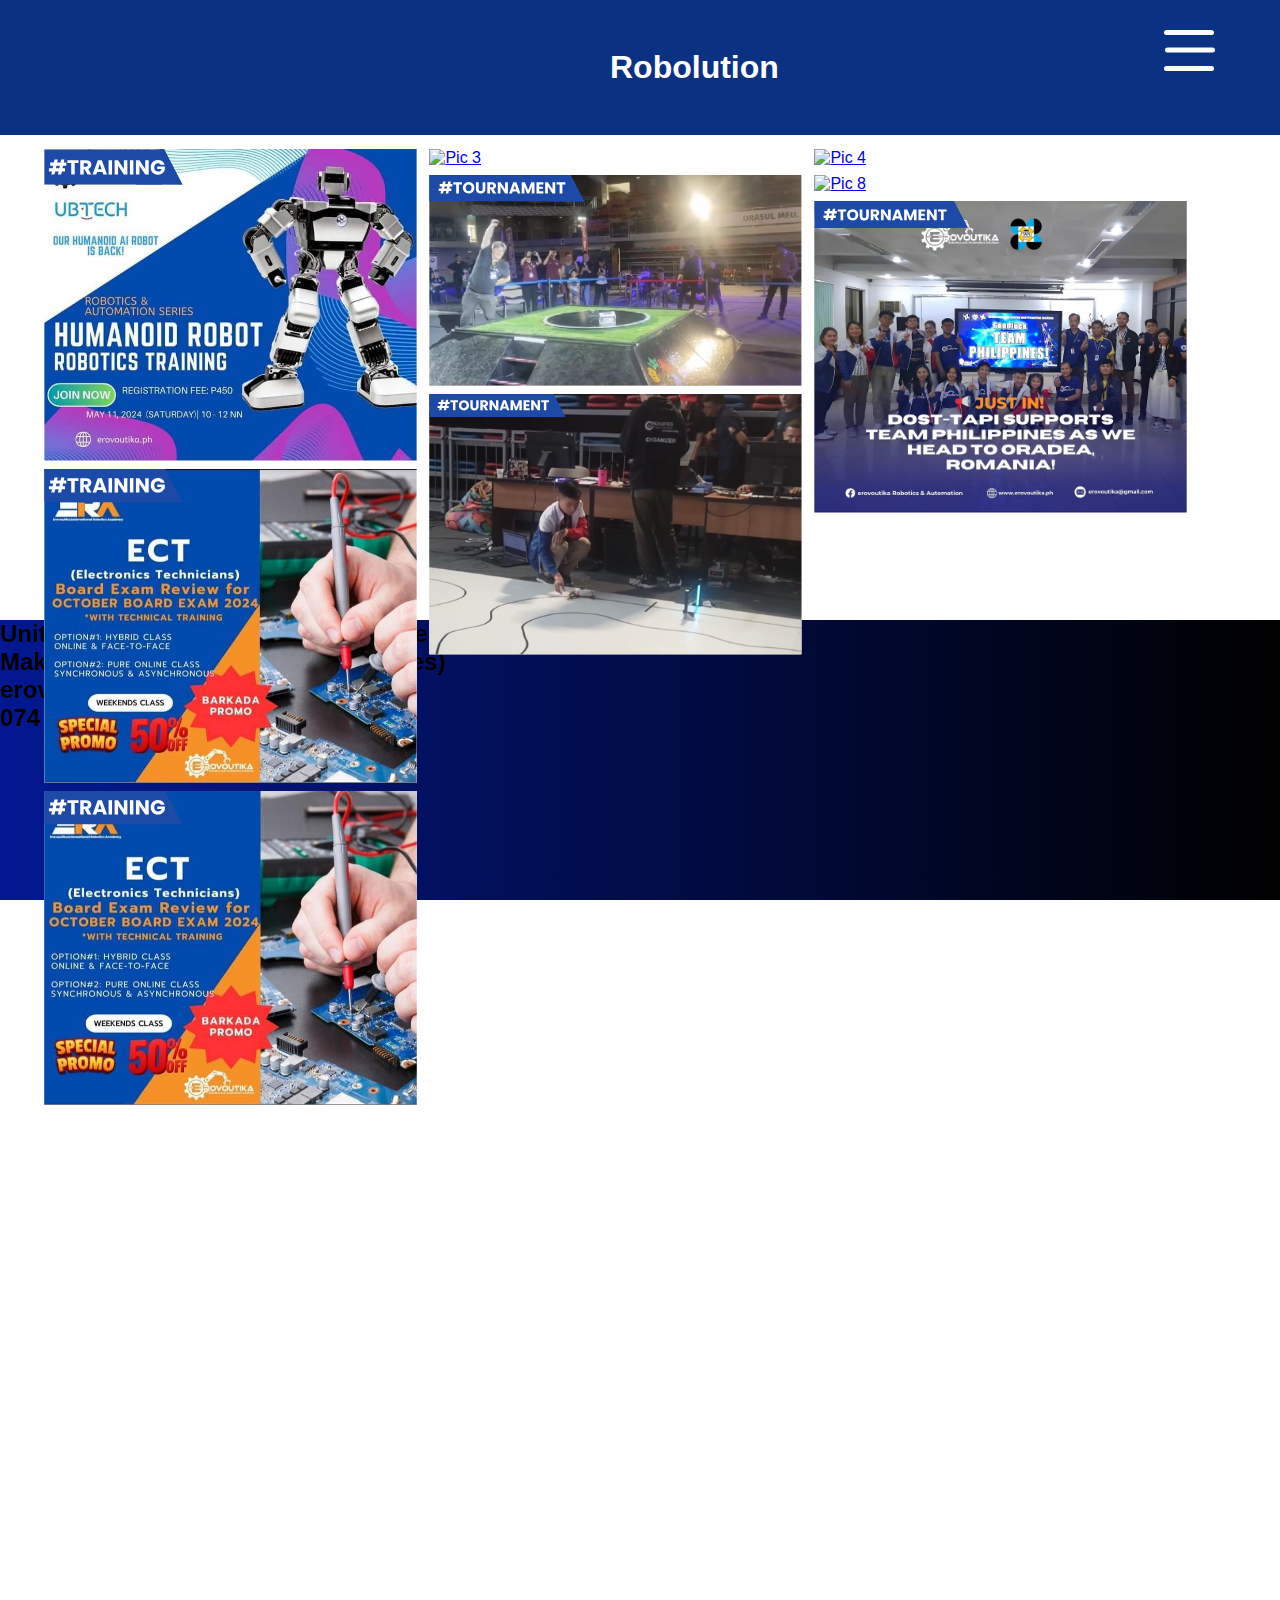
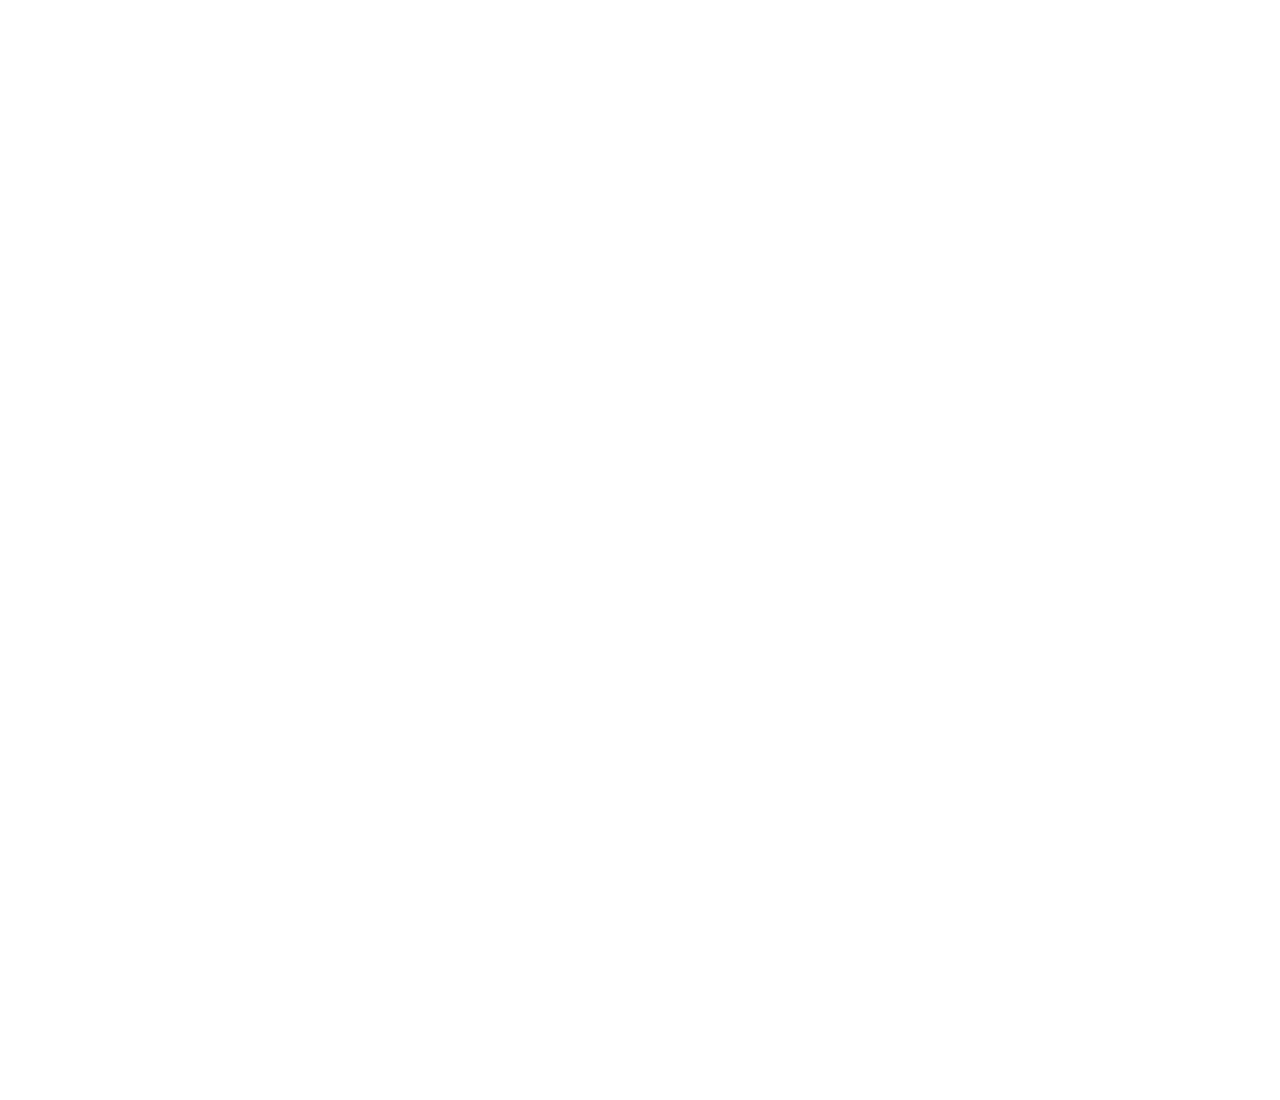
==== compiled with footer without headline/News Tab.html @ a571d9f5 "Add files via upload" ====
<!DOCTYPE html>
<html lang="en">
<head>

<!-- Footer Syntax located here-->
<script src="https://cdn.tailwindcss.com"></script> 

<style>
    .footer {
        background-image: linear-gradient(to right, rgb(3, 24, 145) , rgb(0, 0, 0)); /* Adjust as needed */

        position: fixed;
  bottom: 0;
  left: 0;
  right: 0;
  width: 100%;
  height: 280px;
    }
</style>

<section>
    <div>
        <footer class="mt-40">
            <section>
                <div>
                    <footer class="footer text-white p-3">
                        <div class="max-w-screen-xl mx-auto">
                            <div class="grid grid-cols-2 md:grid-cols-2 gap-6">
                                <div>
                                    <h2 class="address text-sm font-sans text-white pt-24">
                                        Unit 703, PARC HOUSE II, Epifanio de los Santos Ave,<br>
                                        Makati, 1212 Metro Manila (Philippines)<br>
                                        erovoutika@gmail.com<br>
                                        074 423 1557
                                    </h2>
                                </div>
                                <div class="flex flex-col md:items-end ">
                                    <div class="flex footer-logo justify-center mb full pt-24">
                                        <a href="https://www.erovoutika.ph/" class="block ">
                                            <img src="erovoutika.webp" alt="Erovoutika Logo" class="w-60 h-auto pb-3 pr-14 px-9">
                                        </a>
                                    </div>
                                    <p class="text-sm text-center md:text-left pb-7">
                                        Erovoutika @ 2022. All Rights Reserved.
                                    </p>
                                </div>
                            </div>
                            <div class="mt-11 flex justify-center space-x-10">
                                <a href="https://web.facebook.com/erovoutika" class="text-white hover:text-gray-400">
                                    <svg class="w-6 h-6" aria-hidden="true" xmlns="http://www.w3.org/2000/svg" fill="currentColor" viewBox="0 0 8 19">
                                        <path fill-rule="evenodd" d="M6.135 3H8V0H6.135a4.147 4.147 0 0 0-4.142 4.142V6H0v3h2v9.938h3V9h2.021l.592-3H5V3.591A.6.6 0 0 1 5.592 3h.543Z" clip-rule="evenodd"/>
                                    </svg>
                                    <span class="sr-only">Facebook page</span>
                                </a>
                                <a href="https://ph.linkedin.com/company/erovoutika" class="text-white hover:text-gray-400">
                                    <svg class="w-6 h-6" aria-hidden="true" xmlns="http://www.w3.org/2000/svg" fill="currentColor" viewBox="0 0 448 512">
                                        <path d="M100.3 448H7.4V148.9h92.9zM53.8 108.1C24.1 108.1 0 83.5 0 53.8a53.8 53.8 0 0 1 107.6 0c0 29.7-24.1 54.3-53.8 54.3zM447.9 448h-92.7V302.4c0-34.7-.7-79.2-48.3-79.2-48.3 0-55.7 37.7-55.7 76.7V448h-92.8V148.9h89.1v40.8h1.3c12.4-23.5 42.7-48.3 87.9-48.3 94 0 111.3 61.9 111.3 142.3V448z"/>
                                    </svg>
                                    <span class="sr-only">LinkedIn page</span>
                                </a>
                                <a href="https://twitter.com/erovoutika?lang=en" class="text-white hover:text-gray-400">
                                    <svg class="w-6 h-6" aria-hidden="true" xmlns="http://www.w3.org/2000/svg" fill="currentColor" viewBox="0 0 20 17">
                                        <path fill-rule="evenodd" d="M20 1.892a8.178 8.178 0 0 1-2.355.635 4.074 4.074 0 0 0 1.8-2.235 8.344 8.344 0 0 1-2.605.98A4.13 4.13 0 0 0 13.85 0a4.068 4.068 0 0 0-4.1 4.038 4 4 0 0 0 .105.919A11.705 11.705 0 0 1 1.4.734a4.006 4.006 0 0 0 1.268 5.392 4.165 4.165 0 0 1-1.859-.5v.05A4.057 4.057 0 0 0 4.1 9.635a4.19 4.19 0 0 1-1.856.07 4.108 4.108 0 0 0 3.831 2.807A8.36 8.36 0 0 1 0 14.184 11.732 11.732 0 0 0 6.291 16 11.502 11.502 0 0 0 17.964 4.5c0-.177 0-.35-.012-.523A8.143 8.143 0 0 0 20 1.892Z" clip-rule="evenodd"/>
                                    </svg>
                                    <span class="sr-only">Twitter page</span>
                                </a>
                            </div>
                        </div>
        
                    </footer>
                </div>
            </section>
        
        </footer>
    </div>
</section>
<!-- end of Footer syntax-->


    <meta charset="UTF-8">
    <meta name="viewport" content="width=device-width, initial-scale=1.0">
    <title>News</title>
    <link rel="stylesheet" href="style.css">
    <script type="module" src="https://unpkg.com/ionicons@7.1.0/dist/ionicons/ionicons.esm.js"></script>
    <script nomodule src="https://unpkg.com/ionicons@7.1.0/dist/ionicons/ionicons.js"></script>
</head>
<body>
<div class="main">
    <header class="header">
        <span><a href="https://www.erovoutika.ph/"><ion-icon name="home-outline" class="house"></ion-icon></a></span>
        <h1 class="rob" style="font-size:2.5vw;">Robolution</h1>
        <nav class="navbar">
            <label>
                <input type="checkbox">
                <div class="toggle">
                    <span class="top_line common"></span>
                    <span class="middle_line common"></span>
                    <span class="bottom_line common"></span>
                </div>
                <div class="slide">
                    <ul>
                        <li><a href="#s1">Home</a></li>
                        <li><a href="#s2">News</a></li>
                        <li><a href="#s3">Manner of Answering</a></li>
                        <li><a href="#s4">Panel of Judges</a></li>
                        <li><a href="#s5">News</a></li>
                        <li><a href="#s6">Miscellaneous</a></li>
                    </ul>
                </div>
            </label>
        </nav>
    </header>
</div>
<header src="nav.html"></header>

<!--style syntax to align the titles properly-->
<style>
    h1{
        text-align:center;
        width: auto;
        height: auto;
    }
</style>
<!--end of syntax-->

<!--Syntax of actual grid-->
<div class="row">
  <div class="column">
    <a href="https://web.facebook.com/photo/?fbid=787830516807016&set=a.518576283732442&_rdc=1&_rdr" class="image">
        <img src="pic2.svg" alt="Pic 2">
        <div class="content">
            <p>May 9, 2024</p>
            <h1 style="font-size:2.5vw;">Join Our Humanoid Robot Robotics Training!</h1>
            <!-- added vw syntax to auto adjust in all the h1 text here. Applies to all.-->
        </div>
    </a>
    <a href="https://web.facebook.com/erovoutika/posts/pfbid0BsAzp2Bg5WRsbapVjb445U28rhEmE5vdK6jgh7AFbSJPGpZPPGqFaNm43f9YiDhgl" class="image">
        <img src="pic5.svg" alt="Pic 5.1">
        <div class="content">
            <p>April 11, 2024</p>
            <h1 style="font-size:2.5vw;">ECT Board Exam Review for October 2024</h1>
        
        </div>
    </a>
    <a href="https://web.facebook.com/erovoutika/posts/pfbid0BsAzp2Bg5WRsbapVjb445U28rhEmE5vdK6jgh7AFbSJPGpZPPGqFaNm43f9YiDhgl" class="image">
        <img src="pic5.2.svg" alt="Pic 5.2">
        <div class="content">
            <p>April 11, 2024</p>
            <h1 style="font-size:2.5vw;">ECT Board Exam Review for October 2024</h1>

        </div>
    </a>
  </div>
  <div class="column">
    <a href="https://www.facebook.com/erovoutika/posts/pfbid02v6rzj8psPEpwoVtohWLUm57vgUPj7cXfWcN1aHSgXTusxZXNwQSYRvMEpcJdSUYkl" class="image">
        <img src="pic3.svg" alt="Pic 3">
        <div class="content">
            <p>April 27, 2024</p>
            <h1 style="font-size:2.5vw">Erovoutika Team Takes Flight to Oradea, Romania!</h1>

        </div>
    </a>
    <a href="https://www.facebook.com/reel/378450717869006" class="image">
        <img src="pic6.svg" alt="Pic 6">
        <div class="content">
            <p>May 12, 2024</p>
            <h1 style="font-size:2.5vw"> Team Philippines Compete for MegaSumo Competition in Romania! </h1>

        </div>
    </a>
    <a href="https://fb.watch/s6GwMoQ-Gz/" class="image">
        <img src="pic7.svg" alt="Pic 7">
        <div class="content">
            <p>May 13, 2024</p>
            <h1 style="font-size:2.5vw">Team Philippines Compete for Line Following Category in Romania!</h1>

        </div>
    </a>
  </div>
  <div class="column">
    <a href="https://web.facebook.com/erovoutika/posts/pfbid034U5jf7qLTJHfRHL96tWyKR25GPLhy3JPbMAy8SvfvBg75NA7PoEHZH7S9UW2wWvAl?rdid=QITtbRY8U6BPLpwG" class="image">
        <img src="pic4.svg" alt="Pic 4">
        <div class="content">
            <p>May 12, 2024</p>
            <h1 style="font-size:2.5vw">Congratulations Team Philippines! </h1>

        </div>
    </a>
    <a href="https://www.facebook.com/robolution2019/posts/pfbid0APzEUzw4bLuwDEx5VaRskBYz7c4ZfHMnYUTZDnpCJ85WfveYiipdJFcQDjzSWcnyl?rdid=EX4DJh7JRjnlrOGg" class="image">
        <img src="pic8.svg" alt="Pic 8">
        <div class="content">
            <p>May 12, 2024</p>
            <h1 style="font-size:2.5vw">Come and Join ROBOLUTION 2024 on December at the University of Makati! </h1>

        </div>
    </a>
    <a href="https://web.facebook.com/erovoutika/posts/pfbid0ttyE57yULn3B7KQcSbEbJ6MKVAiBqqRu3RYrjzHqY31R2wmmkfTZYebazA21MzxGl" class="image">
        <img src="pic9.svg" alt="Pic 9">
        <div class="content">
            <p>May 2, 2024</p>
            <h1 style="font-size:2.5vw"> DOST-TOPI extends support to Team Philippines as they head to Romania!</h1>



        </div>
    </a>
  </div>
</div>
<script src="scroll down.js"></script>
</body>
</html>
---- compiled with footer without headline/style.css ----
* {
    margin: 0;
    padding: 0;
    box-sizing: border-box;
    font-family: sans-serif;
}

html, body {
    height: 100%;
    overflow: hidden; /* Disable default scrolling */
}

.header{
    position:fixed;
    top:0;
    width:100%;
    height: 15vh;
    padding: 20px, 10%;
    background: rgb(11, 49, 130);
    display: flex;
    align-items: center;
    z-index: 100;
}
.rob{
    margin-left: 580px;
    color: white;
}

.toggle{
    position: absolute;
    height:80px;
    width: 80px;  
    top: 20px;  
    right: 50px; 
    z-index: 1; 
    cursor: pointer; 
    border-radius: 2p; 
    background-color: rgb(11, 49, 130);

}
input{
    display: none;
    visibility: hidden;
    -webkit-appearance: none;
}
ion-icon{
    width: 50px;
    height: 100px;
    color: white;
    margin-left: 30px;
}
.house:hover{
    transition: .3s ease-in;
    color: rgb(79, 141, 233);
}

.toggle .common{
    position: absolute; 
    height: 3px;   
    width: 50px;   
    background-color: #ffffff;
    border-radius: 50px;  
    transition: 0.3s ease; 
}

.toggle .top_line{
    top:12%; 
    left: 14px; 
    transform: translate (-50%, -50%);
    height: 5px;
}

.toggle .middle_line{
    top:37%;  
    left: 50%;  
    transform: translate( -50%, -50%);
    height: 5px;
}

.toggle .bottom_line{
    top: 57%;  
    left: 14px;  
    transform: translate (-50%, -50%);
    height: 5px;
}

input:checked ~ .toggle .top_line{
    left: 10px;  
    top: 37px; 
    width: 60px; 
    transform: rotate(45deg);
}

input:checked ~ .toggle .bottom_line{
    left: 10px; 
    top: 37px;  
    width: 60px;  
    transform: rotate(-45deg);
}

input:checked ~ .toggle .middle_line{
   left: 2px; 
   top: 14px;  
   width: 25px;  
    opacity: 0; 
   transform: translateX(20px);
}

input:checked ~ .slide{
    transform: translateX(0);
     box-shadow: 0 0 15px rgba(0,0,0,0.5);
}
.slide{
    margin-top: 66px;
      height: 280px;
      width: 350px;
      position: absolute;
      background-color: rgb(255, 255, 255);
      backdrop-filter:  blur(20px);
      box-shadow: -1px 10 10px #000000;
      transition: 0.3s ease;
      transform: translateX(2000px);
      border: transparent;
      right: 0px;
  }
.slide li{
    margin-top: 10px;
    padding: 2px;
    align-items: center;
    margin-left: 20px;
    list-style-type: none;
    color: black;
}
.slide li a{
    font-size: 25px;
    text-decoration: none;
    color: black;
}
.slide li a:hover{
    color: rgb(63, 114, 189);
    transition: 0.1s ease-in-out;
    font-weight: 100;
    font-size: 27px;
    text-shadow: 0 0 10px rgba(0,0,0,.3);
}

.row {
    display: flex;
    flex-wrap: wrap;
    padding: 11% 3% 3%;
    height: 300vh; /* Increase height to enable scrolling */
}

.column {
    ms-flex: 32%; /* IE10 */
    flex: 32%;
    max-width: 32%;
    padding: 0 6px;
}

.column .image {
    position: relative;
    opacity: 0; /* Initially hidden */
    transform: translateY(50px); /* Start position for the animation */
    transition: opacity 1s, transform 1s; /* Smooth transition for both properties */
}

.column .image.visible {
    opacity: 1; /* Visible when in the viewport */
    transform: translateY(0); /* End position for the animation */
}

.column img {
    margin-top: 8px;
    vertical-align: middle;
    width: 100%;
    display: block;
}

.content {
    width: 100%;
    height: 100%;
    position: absolute;
    top: 0;
    left: 0;
    background: rgba(0, 0, 0, 0.5);
    display: flex;
    justify-content: center;
    align-items: center;
    flex-direction: column;
    opacity: 0;
    transition: opacity 1s;
}

.image:hover .content {
    opacity: 1;
}

.content h1 {
    font-size: 45px;
    color: #298cc5;
    margin-bottom: 10px;
}

.content p {
    font-size: 30px;
    font-weight: bold;
    color: #fff;
}

.content > * {
    transform: translateY(25px);
    transition: transform 1s;
}

.image:hover .content > * {
    transform: translateY(0px);
}

@media screen and (max-width: 900px) {
    .row {
        padding: 17% 3% 3%;
    }

    .column {
        flex: 48%;
        max-width: 48%;
    }
}

@media screen and (max-width: 620px) {
    .row {
        padding: 25% 3% 3%;
    }
    
    .column {
        flex: 100%;
        max-width: 100%;
    }
}
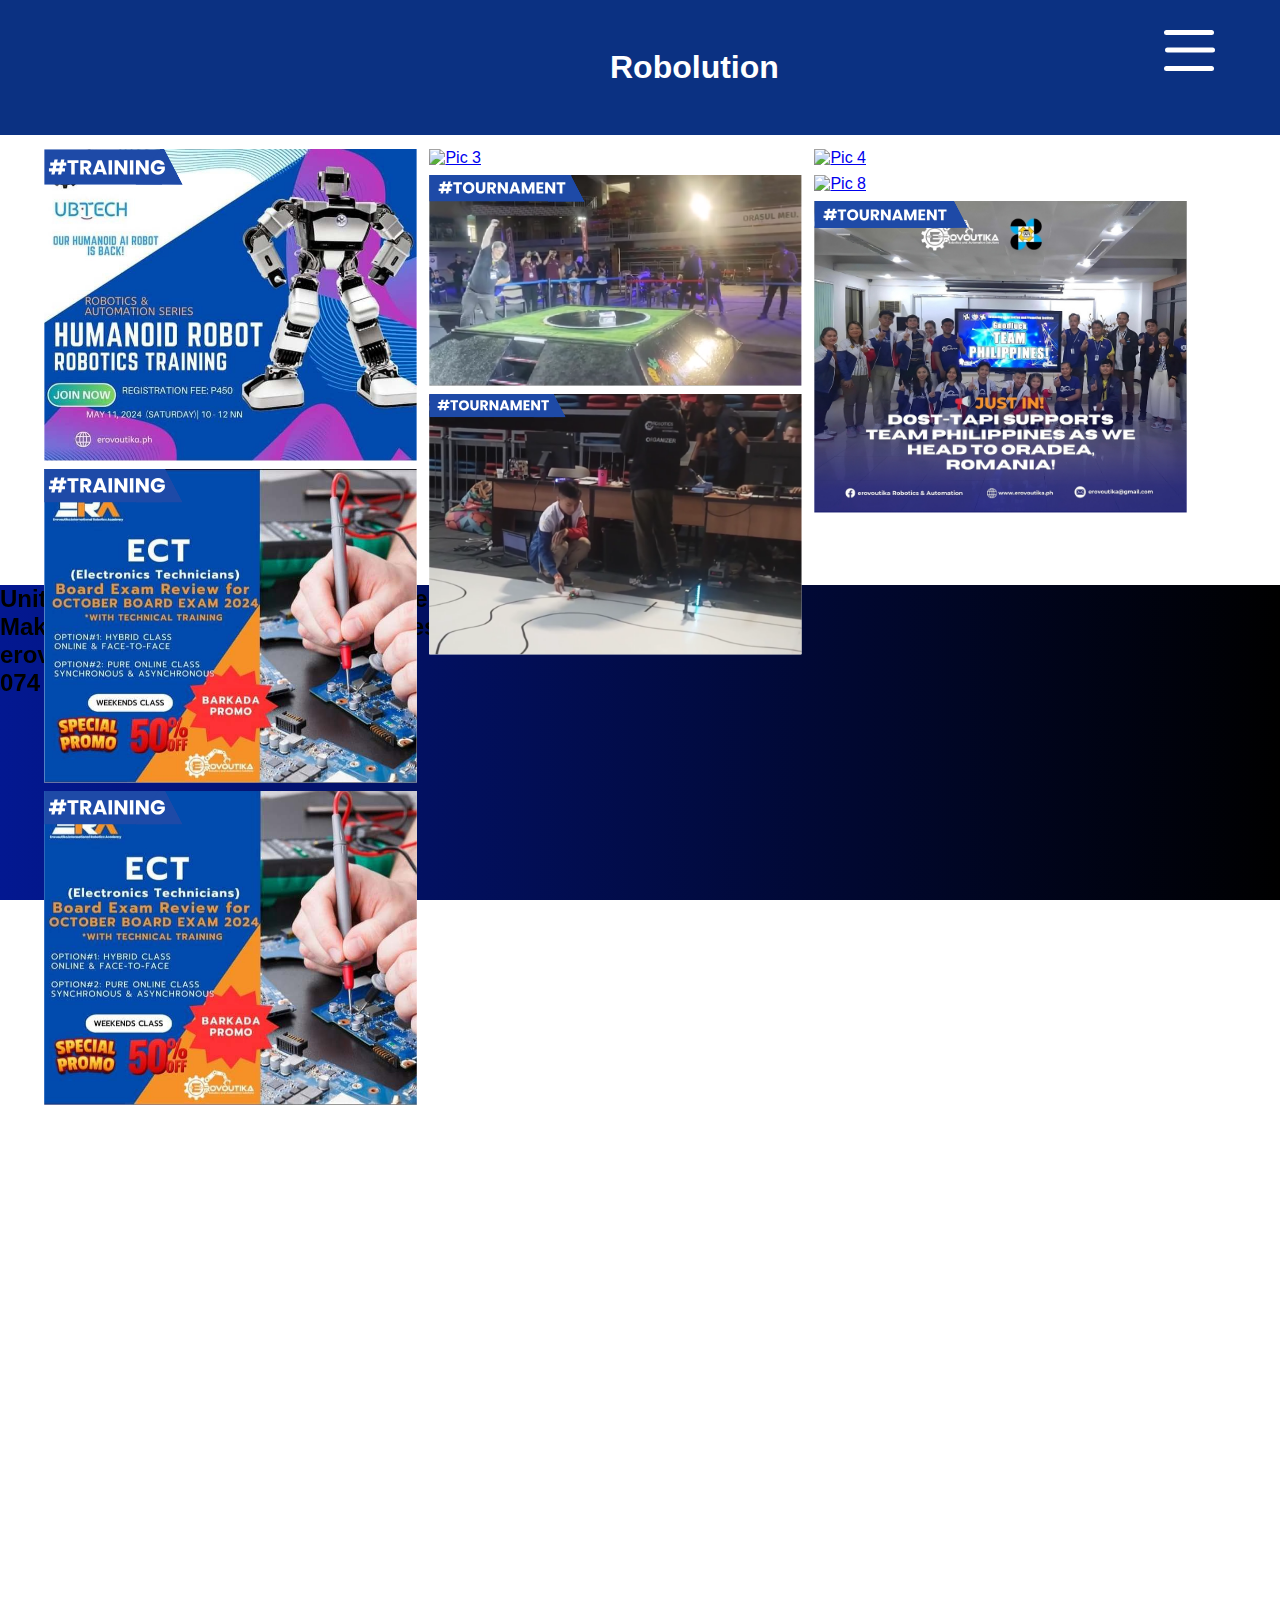
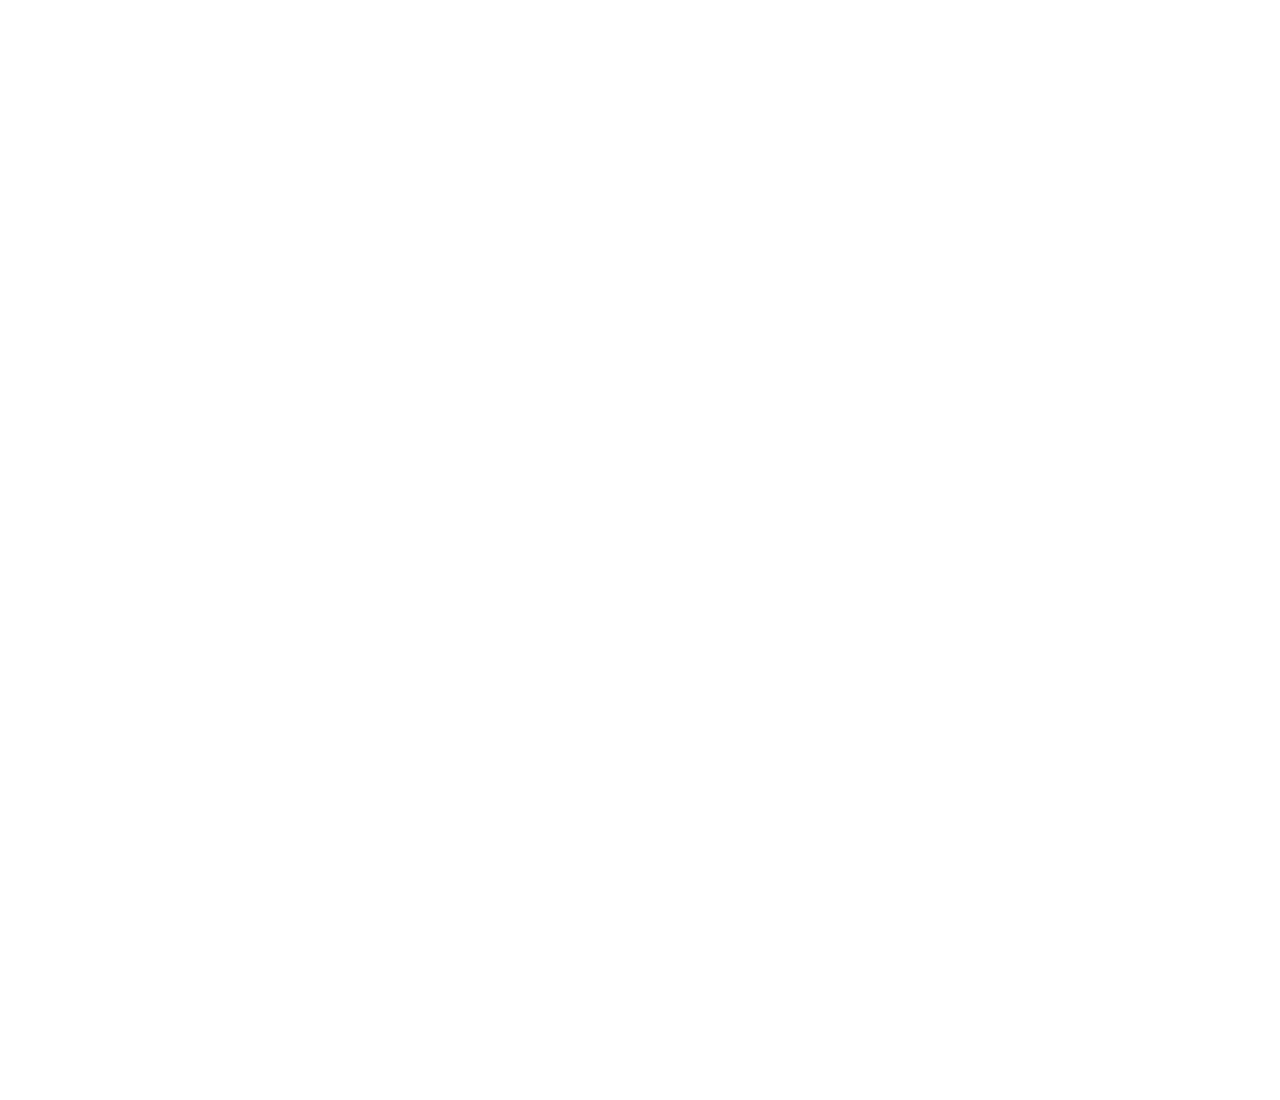
==== commit 1dff3ab0: "change px height to see icons" ====
--- a/compiled with footer without headline/News Tab.html
+++ b/compiled with footer without headline/News Tab.html
@@ -15,7 +15,7 @@
   left: 0;
   right: 0;
   width: 100%;
-  height: 280px;
+  height: 315px;
     }
 </style>
 
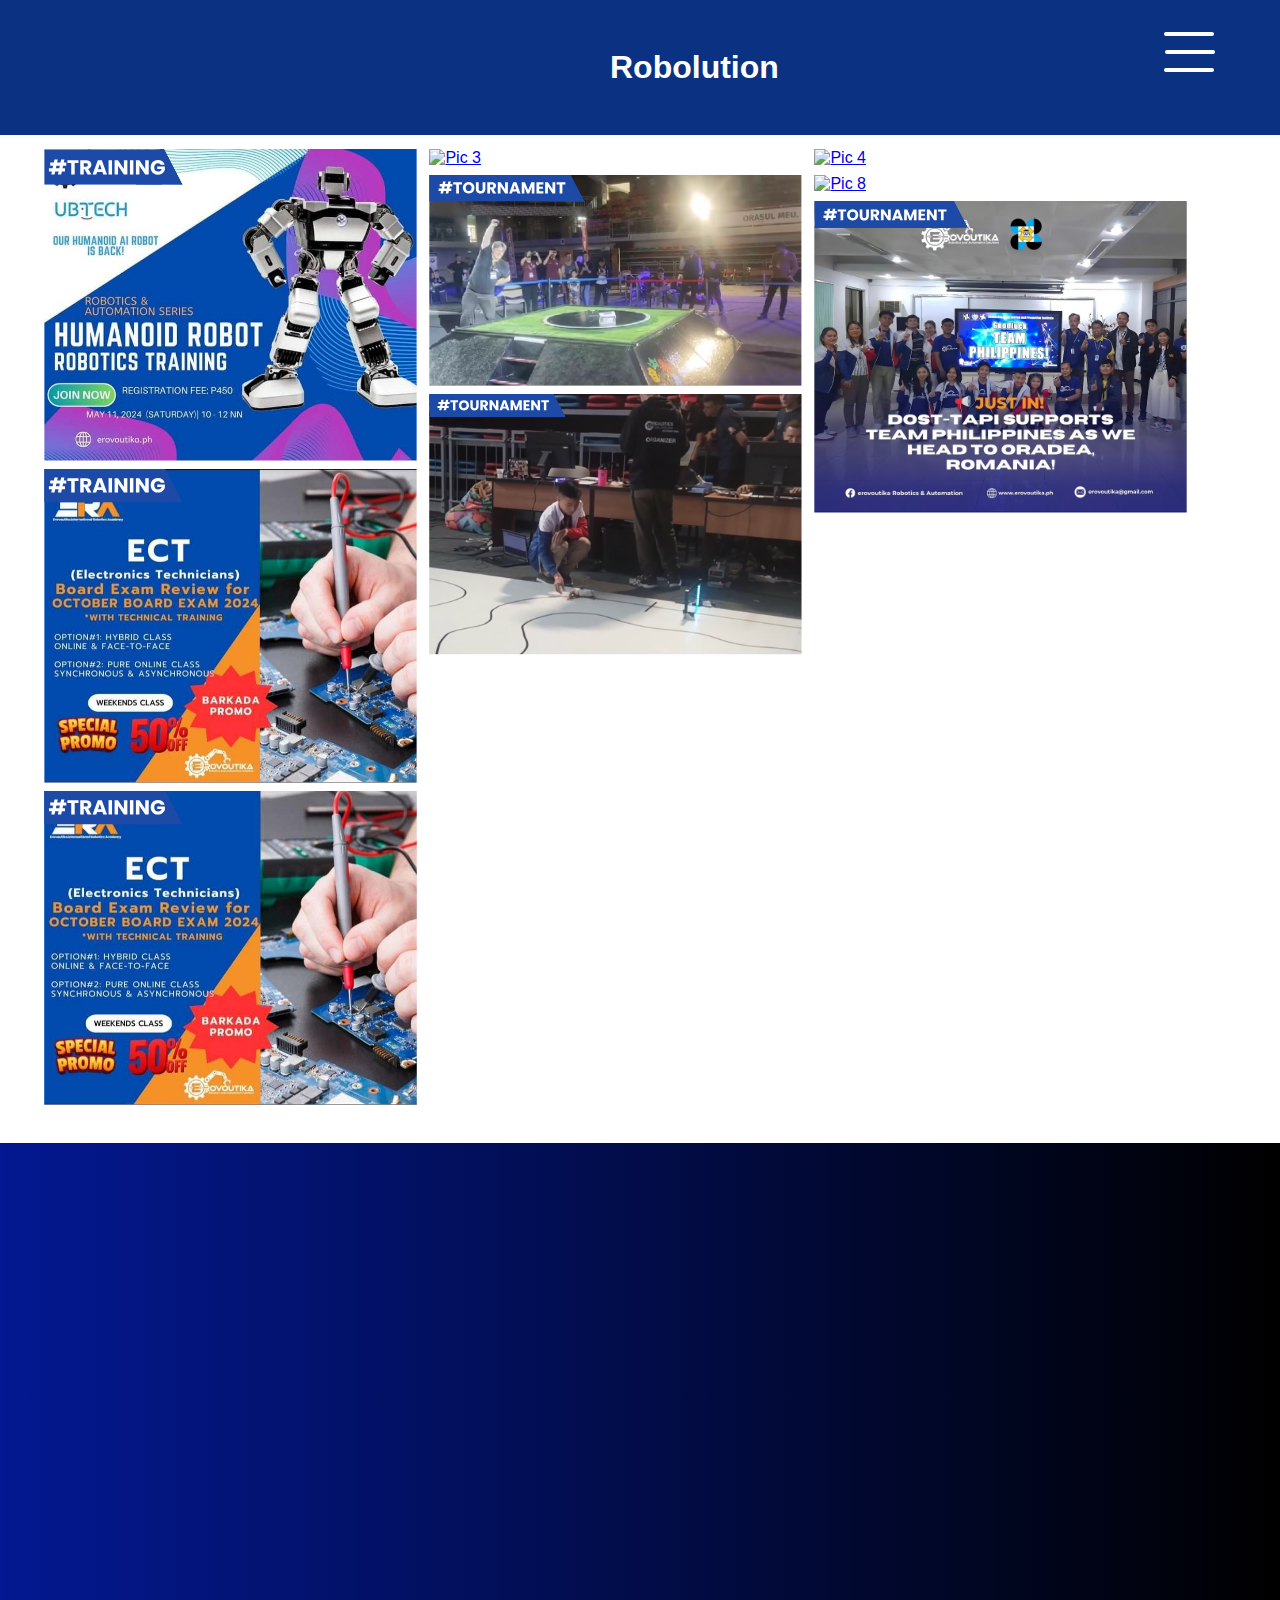
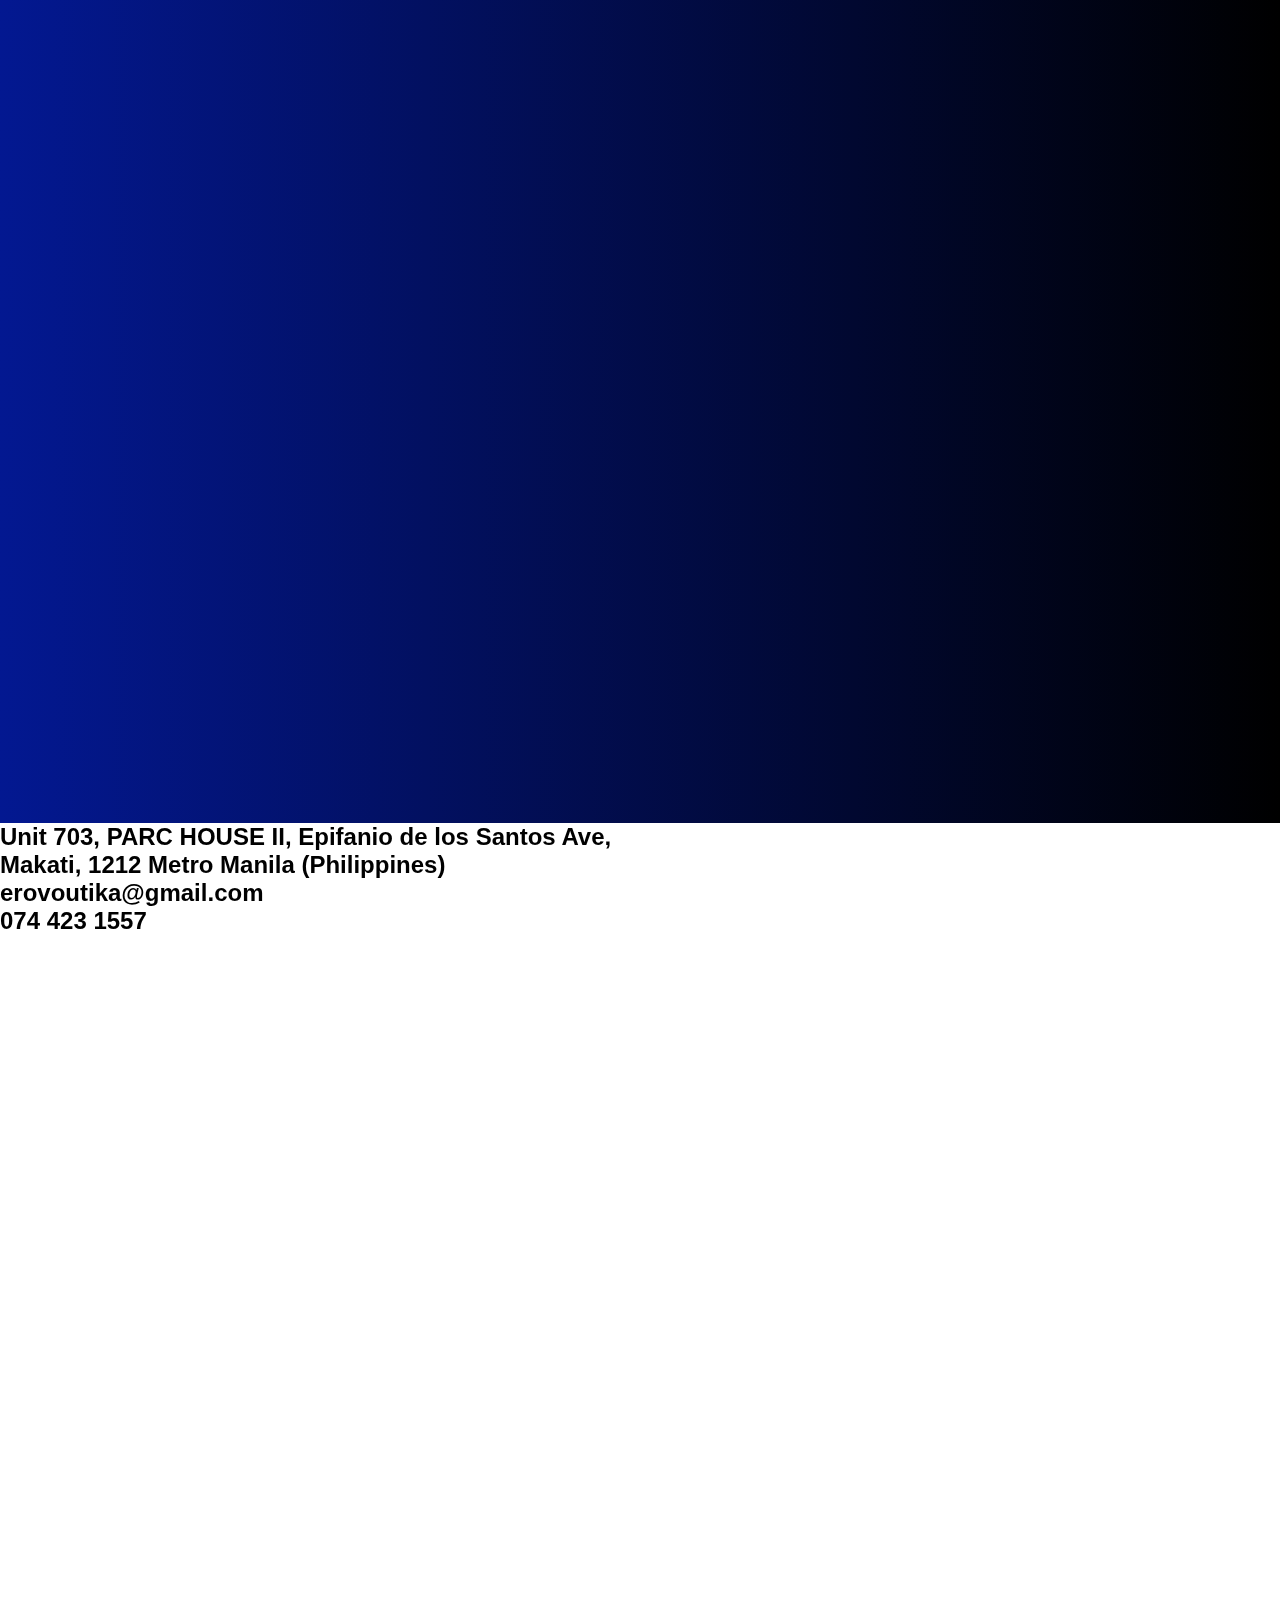
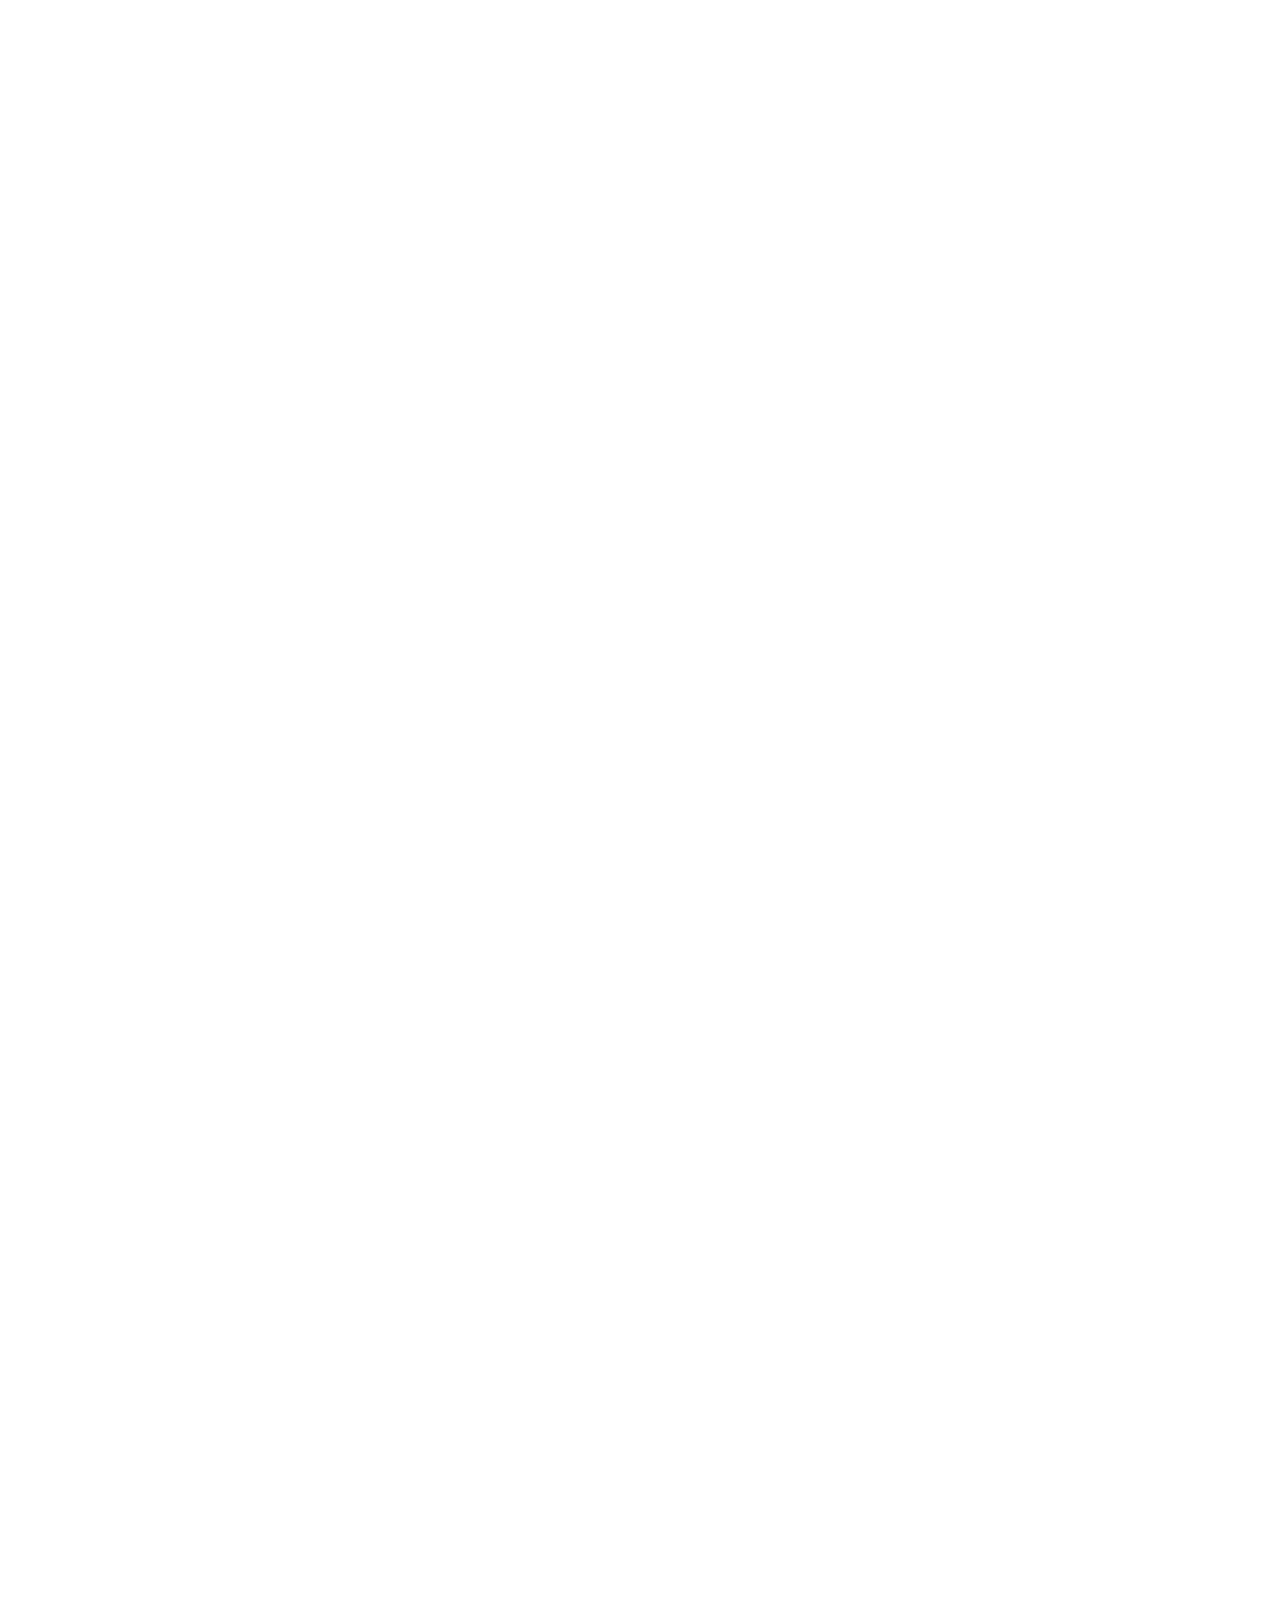
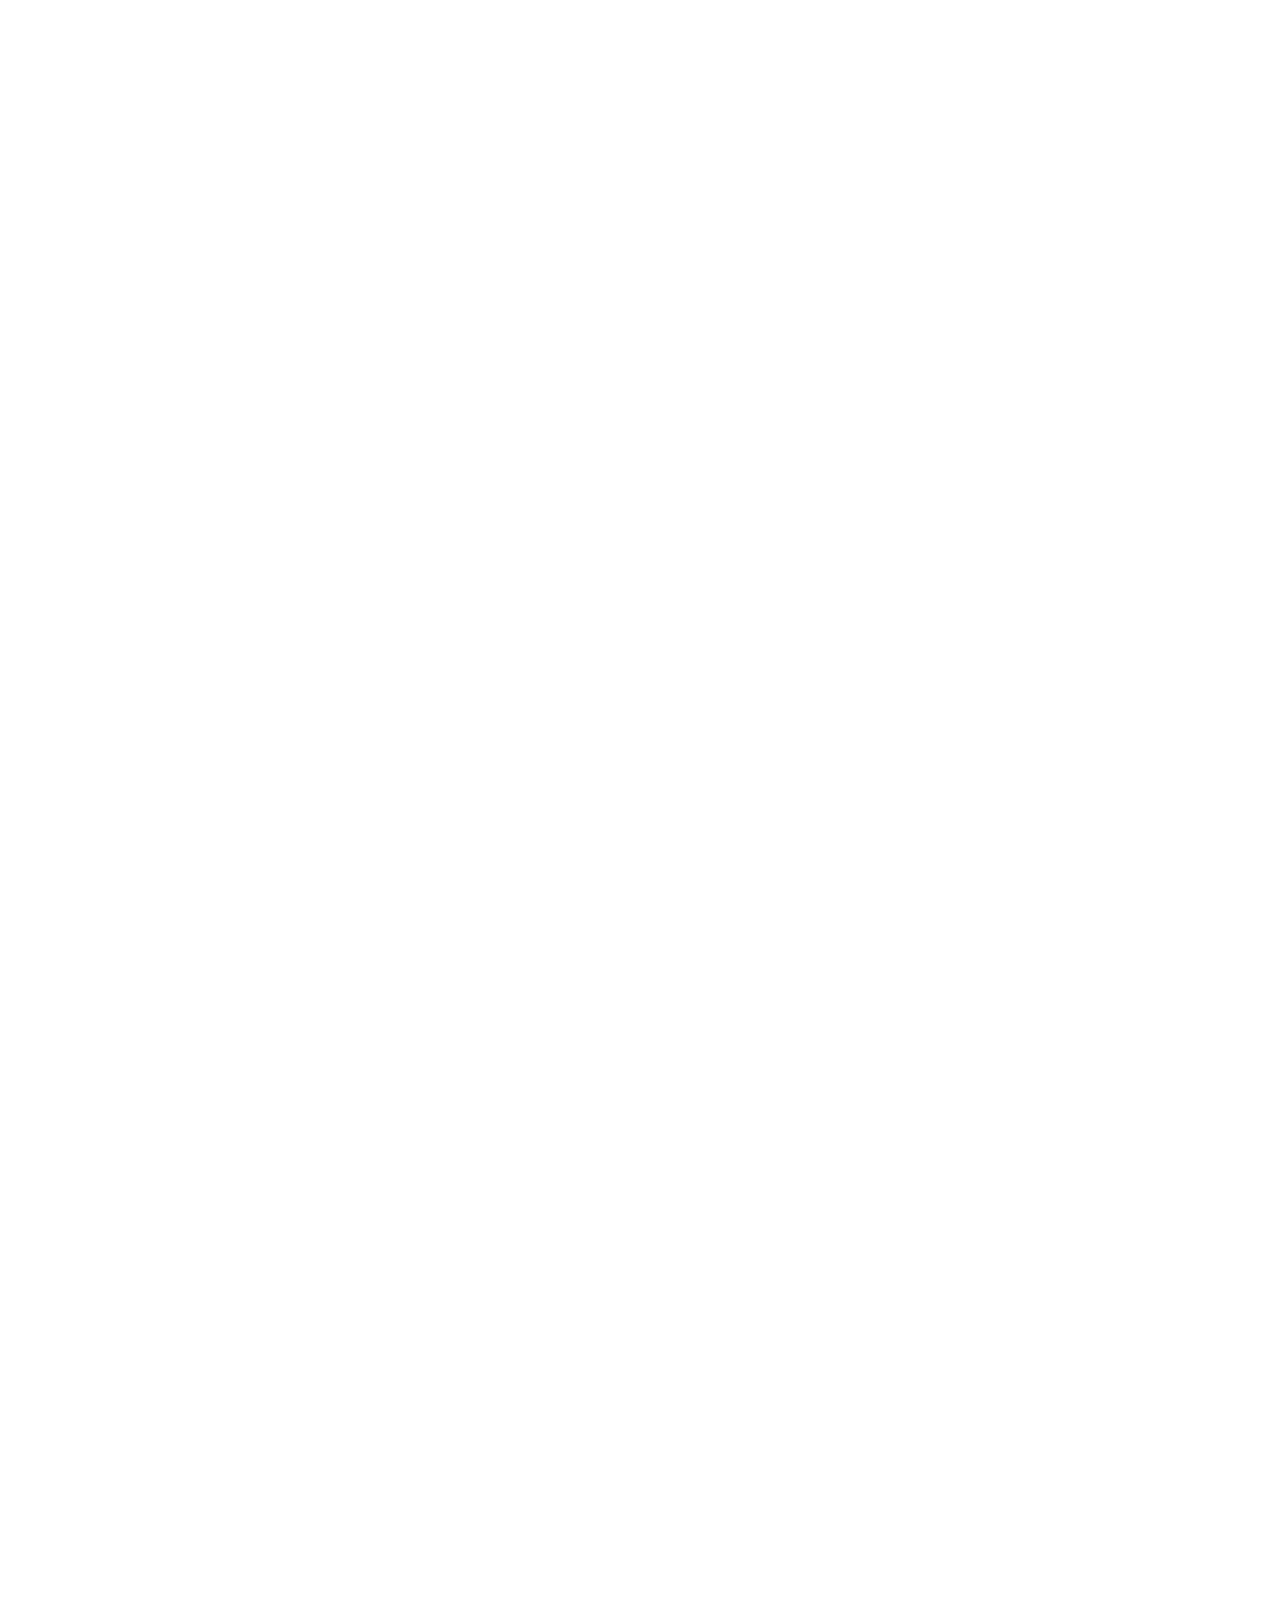
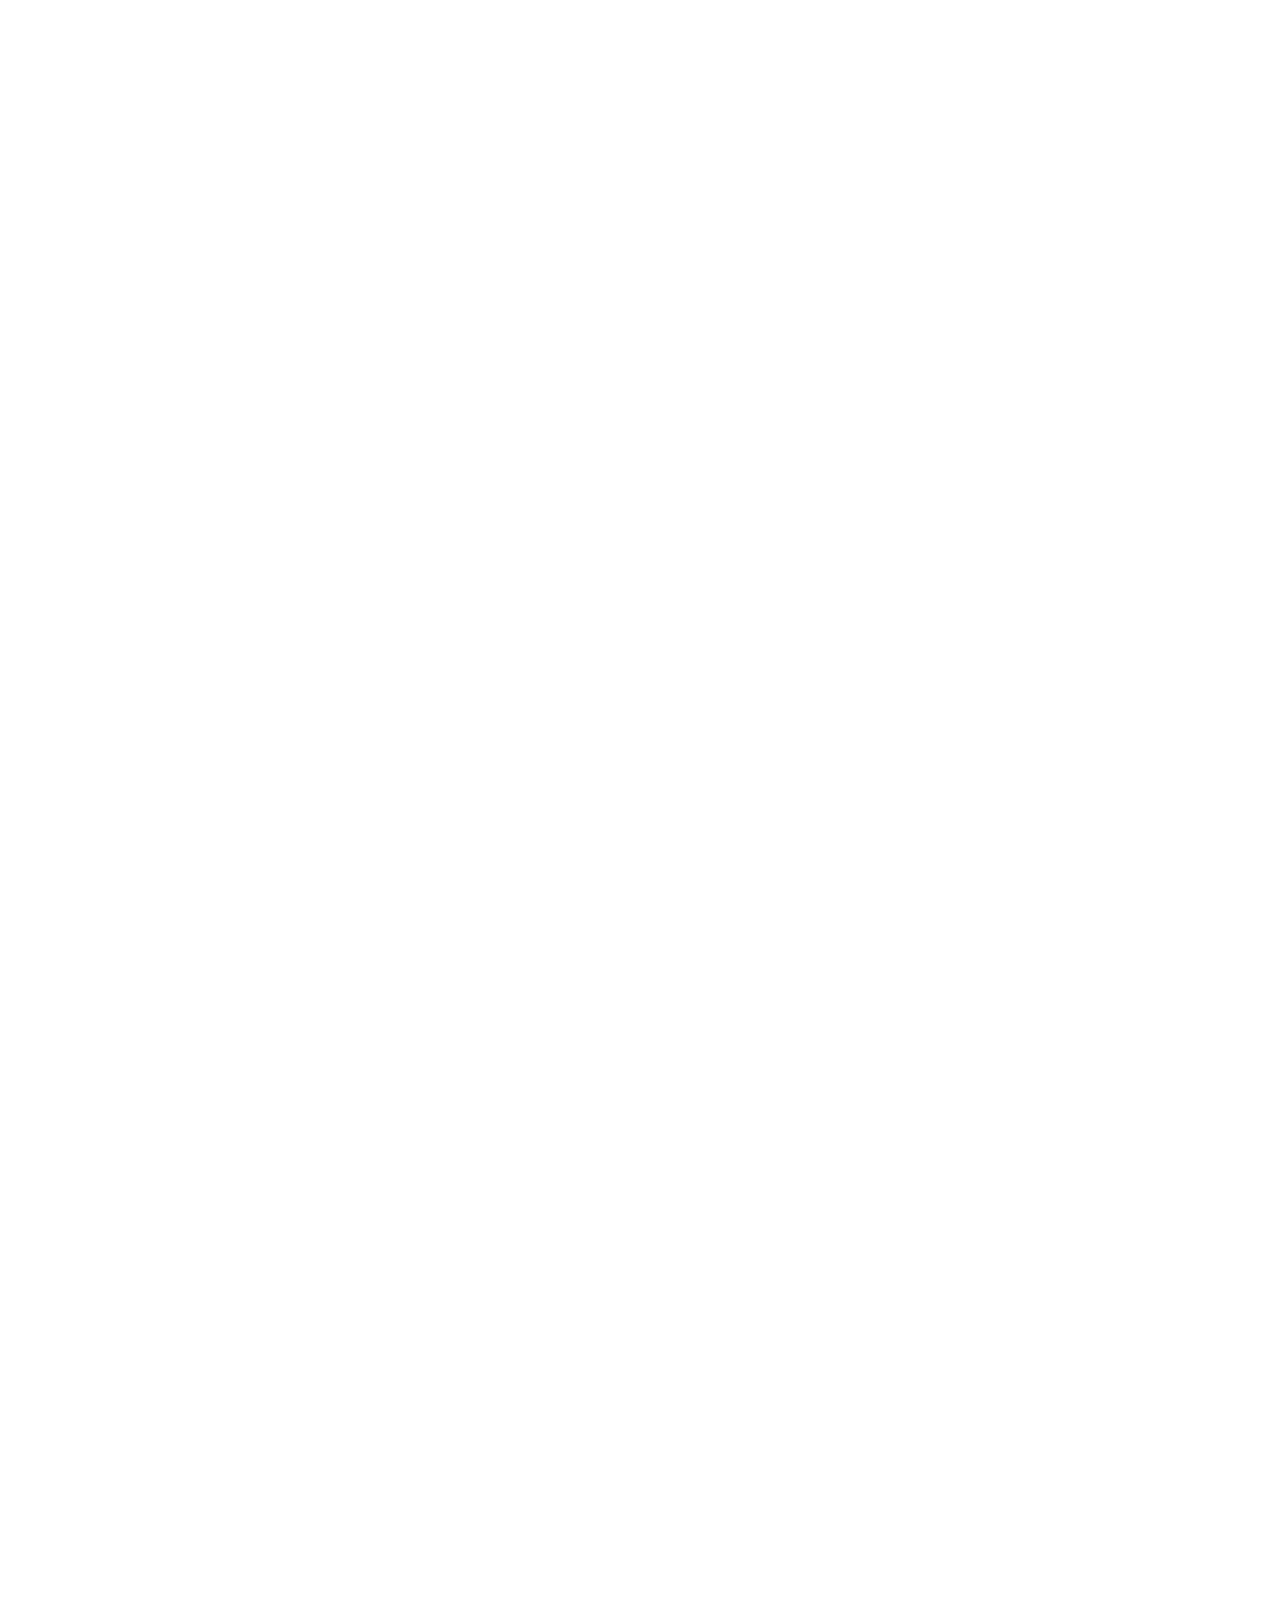
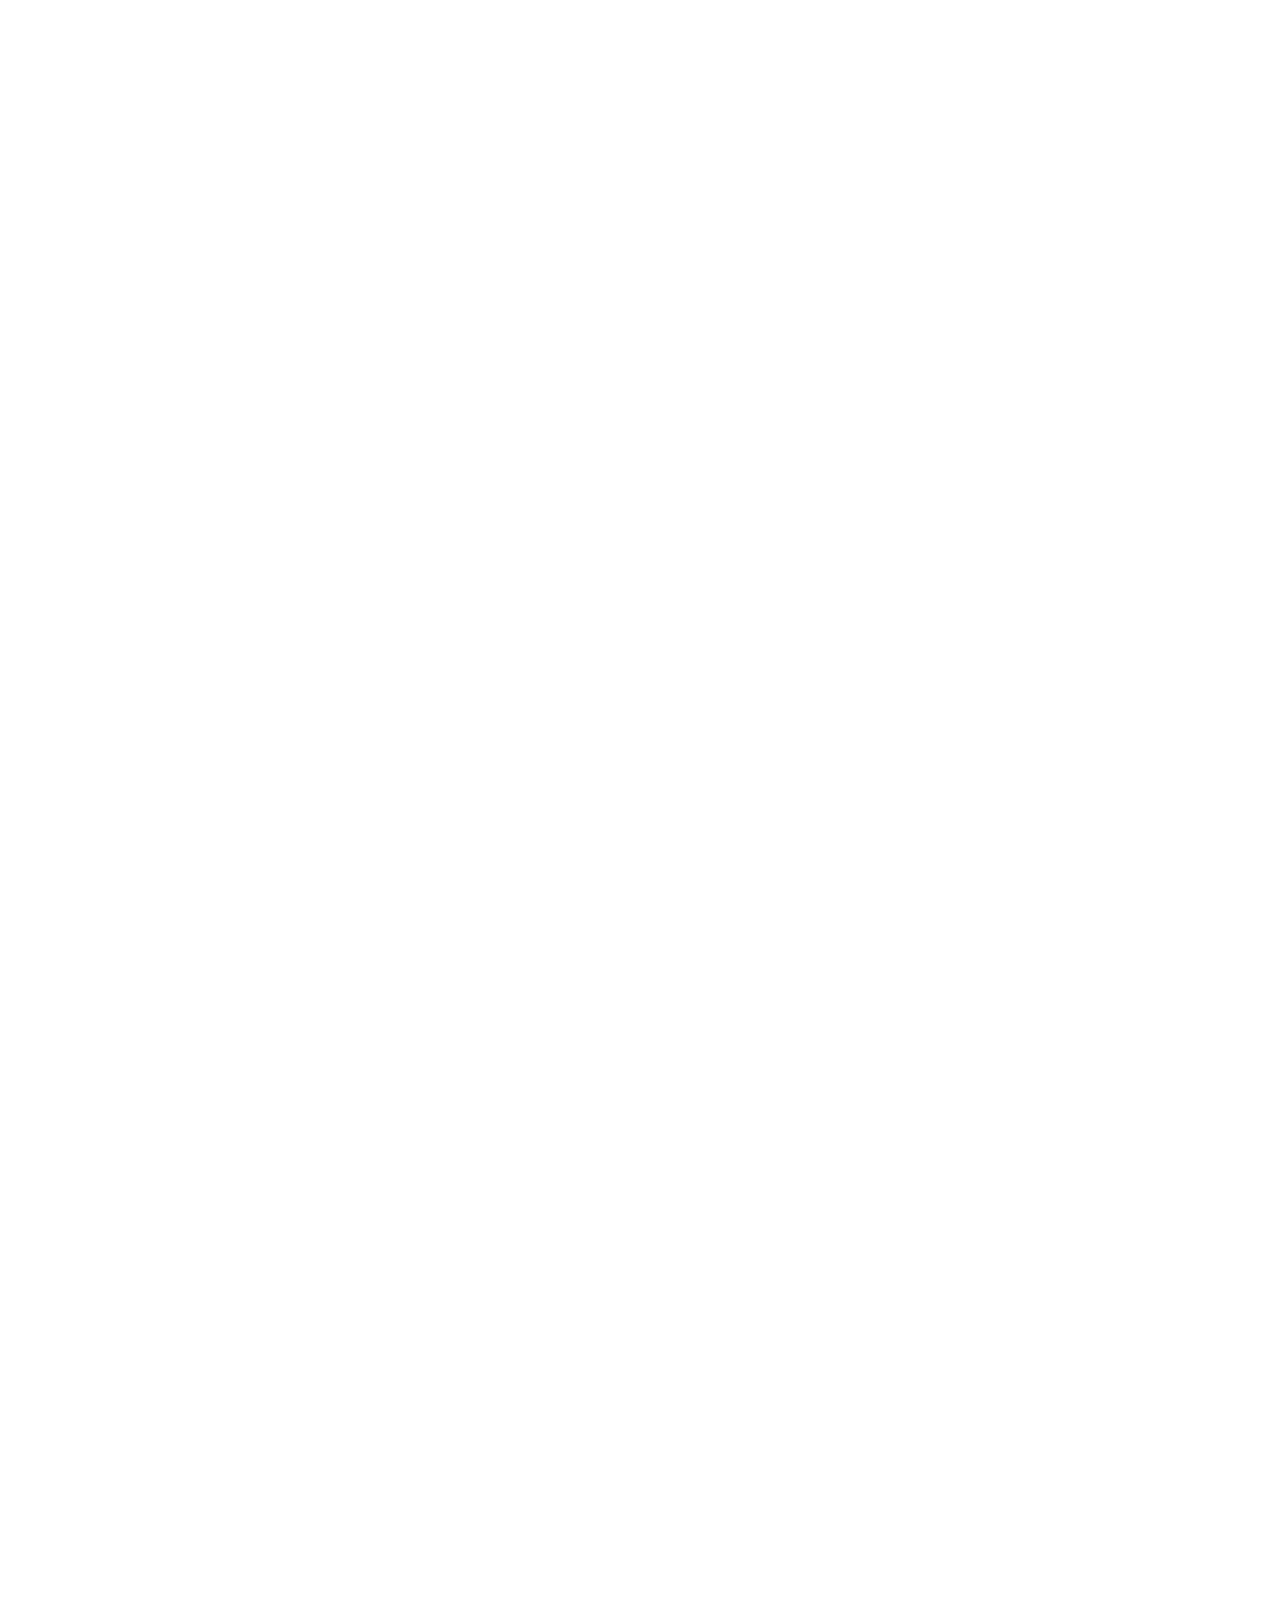
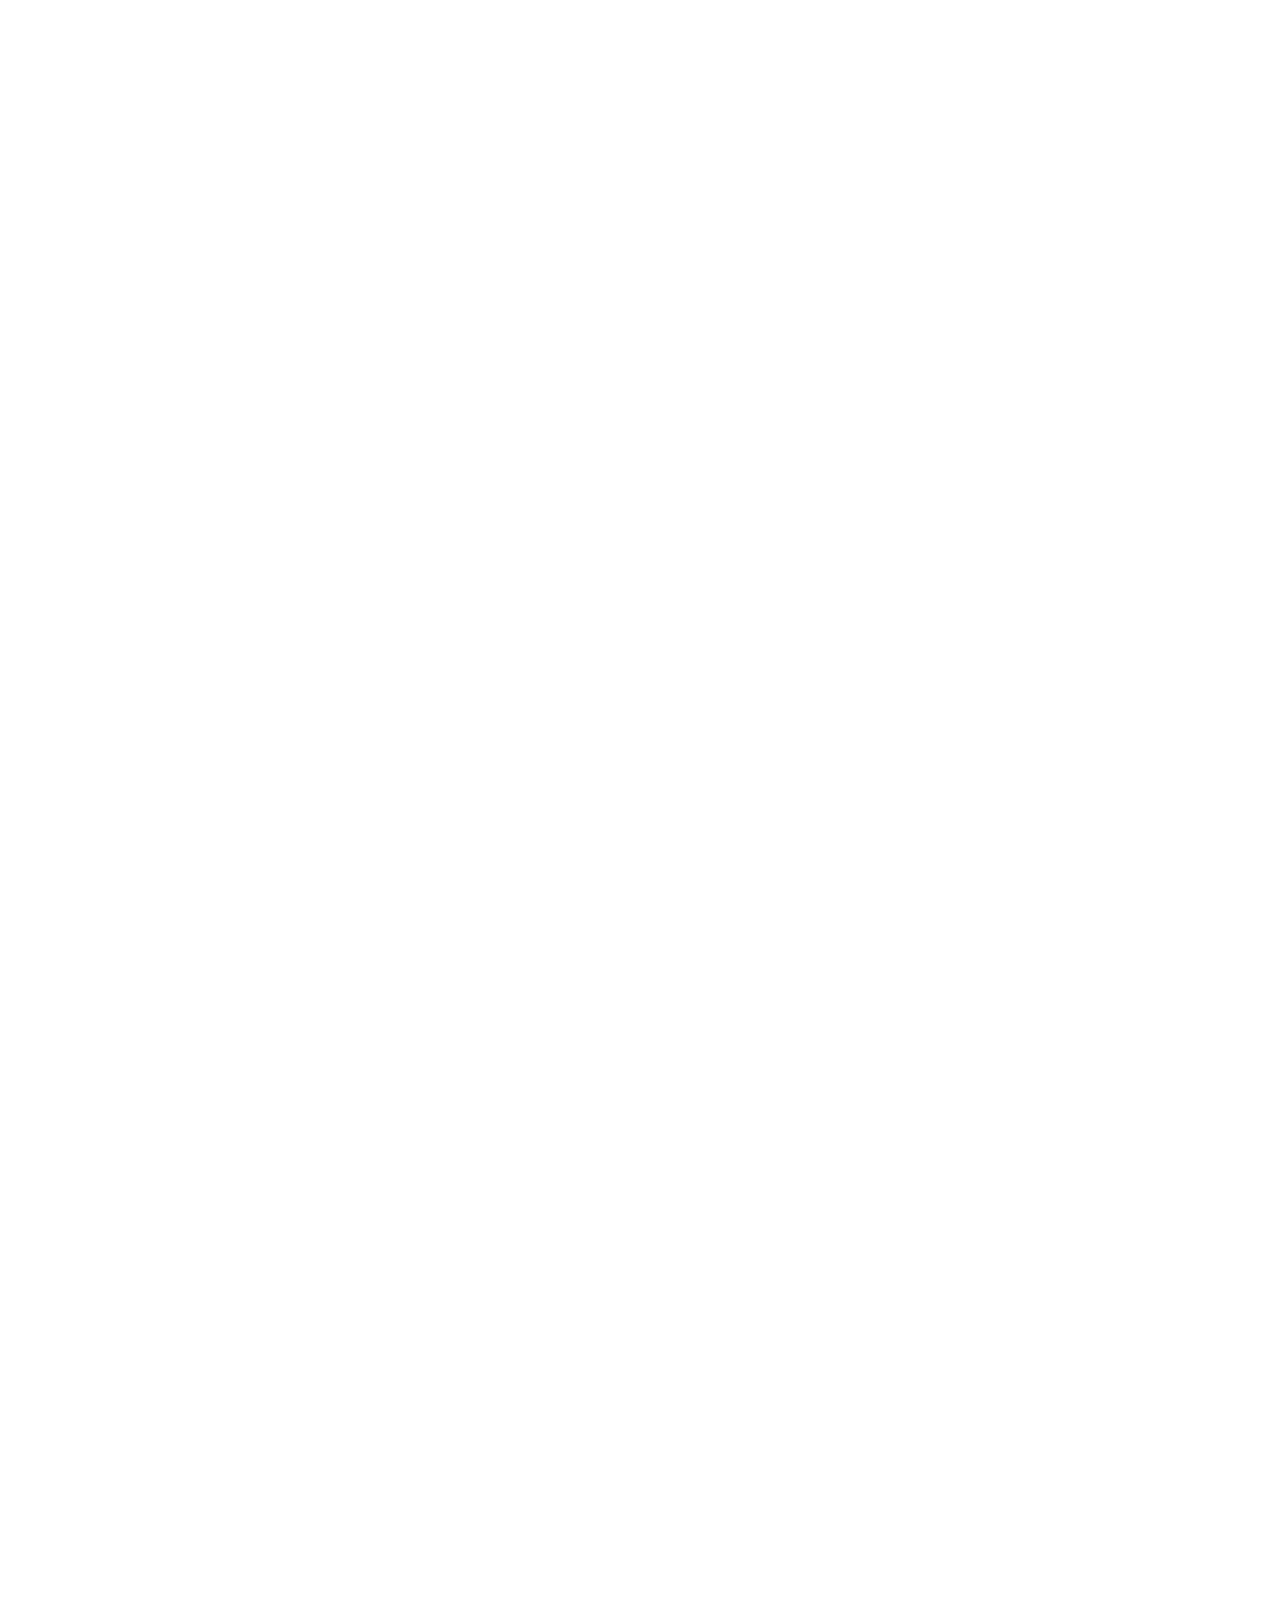
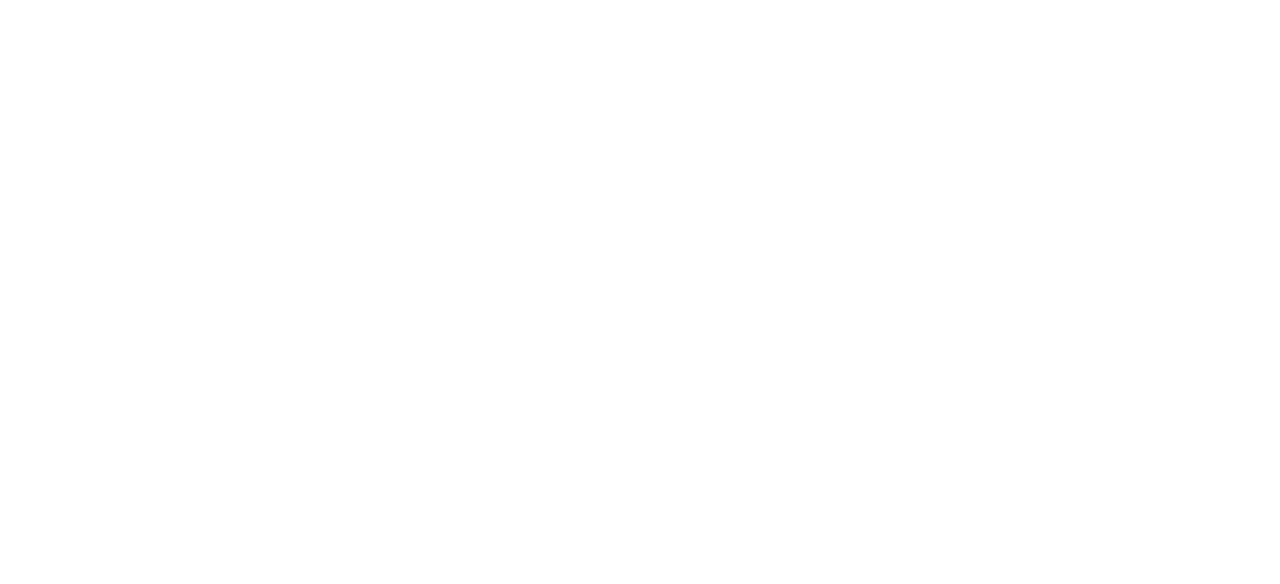
==== commit 28768695: "Update News Tab.html add id to footer section" ====
--- a/compiled with footer without headline/News Tab.html
+++ b/compiled with footer without headline/News Tab.html
@@ -1,25 +1,121 @@
-
 <!DOCTYPE html>
 <html lang="en">
 <head>
+    <meta name="viewport" content="width=device-width, initial-scale=1.0">
+    <title>News</title>
+    <link rel="stylesheet" href="style.css">
+    <script type="module" src="https://unpkg.com/ionicons@7.1.0/dist/ionicons/ionicons.esm.js"></script>
+    <script nomodule src="https://unpkg.com/ionicons@7.1.0/dist/ionicons/ionicons.js"></script>
+    <!-- Footer Syntax located here-->
+    <script src="https://cdn.tailwindcss.com"></script> 
+</head>
 
-<!-- Footer Syntax located here-->
-<script src="https://cdn.tailwindcss.com"></script> 
+<body>
+<div class="main">
+    <header class="header">
+        <span><a href="https://www.erovoutika.ph/"><ion-icon name="home-outline" class="house"></ion-icon></a></span>
+        <h1 class="rob" style="font-size:2.5vw;">Robolution</h1>
+        <nav class="navbar">
+            <label>
+                <input type="checkbox">
+                <div class="toggle">
+                    <span class="top_line common"></span>
+                    <span class="middle_line common"></span>
+                    <span class="bottom_line common"></span>
+                </div>
+                <div class="slide">
+                    <ul>
+                        <li><a href="#s1">Home</a></li>
+                        <li><a href="#s2">News</a></li>
+                        <li><a href="#s3">competition</a></li>
+                        <li><a href="#s4">contact</a></li>
+                        <li><a href="#s5">about</a></li>
+                        <li><a href="#s6">miscellaneous</a></li>
+                    </ul>
+                </div>
+            </label>
+        </nav>
+    </header>
+</div>
+<header src="nav.html"></header>
 
-<style>
-    .footer {
-        background-image: linear-gradient(to right, rgb(3, 24, 145) , rgb(0, 0, 0)); /* Adjust as needed */
+<!-- GRID -->
+<section class="grid">
+<div class="row">
+  <div class="column">
+    <a href="https://web.facebook.com/photo/?fbid=787830516807016&set=a.518576283732442&_rdc=1&_rdr" class="image">
+        <img src="pic2.svg" alt="Pic 2">
+        <div class="content">
+            <p>May 9, 2024</p>
+            <h1>Join Our Humanoid Robot Robotics Training!</h1>
+        </div>
+    </a>
+    <a href="https://web.facebook.com/erovoutika/posts/pfbid0BsAzp2Bg5WRsbapVjb445U28rhEmE5vdK6jgh7AFbSJPGpZPPGqFaNm43f9YiDhgl" class="image">
+        <img src="pic5.svg" alt="Pic 5.1">
+        <div class="content">
+            <p>April 11, 2024</p>
+            <h1>ECT Board Exam Review for October 2024</h1>
+        </div>
+    </a>
+    <a href="https://web.facebook.com/erovoutika/posts/pfbid0BsAzp2Bg5WRsbapVjb445U28rhEmE5vdK6jgh7AFbSJPGpZPPGqFaNm43f9YiDhgl" class="image">
+        <img src="pic5.2.svg" alt="Pic 5.2">
+        <div class="content">
+            <p>April 11, 2024</p>
+            <h1>ECT Board Exam Review for October 2024</h1>
+        </div>
+    </a>
+  </div>
+  <div class="column">
+    <a href="https://www.facebook.com/erovoutika/posts/pfbid02v6rzj8psPEpwoVtohWLUm57vgUPj7cXfWcN1aHSgXTusxZXNwQSYRvMEpcJdSUYkl" class="image">
+        <img src="pic3.svg" alt="Pic 3">
+        <div class="content">
+            <p>April 27, 2024</p>
+            <h1 style="font-size:2.5vw">Erovoutika Team Takes Flight to Oradea, Romania!</h1>
+        </div>
+    </a>
+    <a href="https://www.facebook.com/reel/378450717869006" class="image">
+        <img src="pic6.svg" alt="Pic 6">
+        <div class="content">
+            <p>May 12, 2024</p>
+            <h1 style="font-size:2.5vw"> Team Philippines Compete for MegaSumo Competition in Romania! </h1>
+        </div>
+    </a>
+    <a href="https://fb.watch/s6GwMoQ-Gz/" class="image">
+        <img src="pic7.svg" alt="Pic 7">
+        <div class="content">
+            <p>May 13, 2024</p>
+            <h1 style="font-size:2.5vw">Team Philippines Compete for Line Following Category in Romania!</h1>
+        </div>
+    </a>
+  </div>
+  <div class="column">
+    <a href="https://web.facebook.com/erovoutika/posts/pfbid034U5jf7qLTJHfRHL96tWyKR25GPLhy3JPbMAy8SvfvBg75NA7PoEHZH7S9UW2wWvAl?rdid=QITtbRY8U6BPLpwG" class="image">
+        <img src="pic4.svg" alt="Pic 4">
+        <div class="content">
+            <p>May 12, 2024</p>
+            <h1 style="font-size:2.5vw">Congratulations Team Philippines! </h1>
+        </div>
+    </a>
+    <a href="https://www.facebook.com/robolution2019/posts/pfbid0APzEUzw4bLuwDEx5VaRskBYz7c4ZfHMnYUTZDnpCJ85WfveYiipdJFcQDjzSWcnyl?rdid=EX4DJh7JRjnlrOGg" class="image">
+        <img src="pic8.svg" alt="Pic 8">
+        <div class="content">
+            <p>May 12, 2024</p>
+            <h1 style="font-size:2.5vw">Come and Join ROBOLUTION 2024 on December at the University of Makati! </h1>
+        </div>
+    </a>
+    <a href="https://web.facebook.com/erovoutika/posts/pfbid0ttyE57yULn3B7KQcSbEbJ6MKVAiBqqRu3RYrjzHqY31R2wmmkfTZYebazA21MzxGl" class="image">
+        <img src="pic9.svg" alt="Pic 9">
+        <div class="content">
+            <p>May 2, 2024</p>
+            <h1 style="font-size:2.5vw"> DOST-TOPI extends support to Team Philippines as they head to Romania!</h1>
+        </div>
+    </a>
+  </div>
+</div>
+</section>
 
-        position: fixed;
-  bottom: 0;
-  left: 0;
-  right: 0;
-  width: 100%;
-  height: 315px;
-    }
-</style>
-
-<section>
+<!-- FOOTER -->
+<section id="footer">
     <div>
         <footer class="mt-40">
             <section>
@@ -67,146 +163,13 @@
                                 </a>
                             </div>
                         </div>
-        
                     </footer>
                 </div>
             </section>
-        
         </footer>
     </div>
 </section>
-<!-- end of Footer syntax-->
 
-
-    <meta charset="UTF-8">
-    <meta name="viewport" content="width=device-width, initial-scale=1.0">
-    <title>News</title>
-    <link rel="stylesheet" href="style.css">
-    <script type="module" src="https://unpkg.com/ionicons@7.1.0/dist/ionicons/ionicons.esm.js"></script>
-    <script nomodule src="https://unpkg.com/ionicons@7.1.0/dist/ionicons/ionicons.js"></script>
-</head>
-<body>
-<div class="main">
-    <header class="header">
-        <span><a href="https://www.erovoutika.ph/"><ion-icon name="home-outline" class="house"></ion-icon></a></span>
-        <h1 class="rob" style="font-size:2.5vw;">Robolution</h1>
-        <nav class="navbar">
-            <label>
-                <input type="checkbox">
-                <div class="toggle">
-                    <span class="top_line common"></span>
-                    <span class="middle_line common"></span>
-                    <span class="bottom_line common"></span>
-                </div>
-                <div class="slide">
-                    <ul>
-                        <li><a href="#s1">Home</a></li>
-                        <li><a href="#s2">News</a></li>
-                        <li><a href="#s3">Manner of Answering</a></li>
-                        <li><a href="#s4">Panel of Judges</a></li>
-                        <li><a href="#s5">News</a></li>
-                        <li><a href="#s6">Miscellaneous</a></li>
-                    </ul>
-                </div>
-            </label>
-        </nav>
-    </header>
-</div>
-<header src="nav.html"></header>
-
-<!--style syntax to align the titles properly-->
-<style>
-    h1{
-        text-align:center;
-        width: auto;
-        height: auto;
-    }
-</style>
-<!--end of syntax-->
-
-<!--Syntax of actual grid-->
-<div class="row">
-  <div class="column">
-    <a href="https://web.facebook.com/photo/?fbid=787830516807016&set=a.518576283732442&_rdc=1&_rdr" class="image">
-        <img src="pic2.svg" alt="Pic 2">
-        <div class="content">
-            <p>May 9, 2024</p>
-            <h1 style="font-size:2.5vw;">Join Our Humanoid Robot Robotics Training!</h1>
-            <!-- added vw syntax to auto adjust in all the h1 text here. Applies to all.-->
-        </div>
-    </a>
-    <a href="https://web.facebook.com/erovoutika/posts/pfbid0BsAzp2Bg5WRsbapVjb445U28rhEmE5vdK6jgh7AFbSJPGpZPPGqFaNm43f9YiDhgl" class="image">
-        <img src="pic5.svg" alt="Pic 5.1">
-        <div class="content">
-            <p>April 11, 2024</p>
-            <h1 style="font-size:2.5vw;">ECT Board Exam Review for October 2024</h1>
-        
-        </div>
-    </a>
-    <a href="https://web.facebook.com/erovoutika/posts/pfbid0BsAzp2Bg5WRsbapVjb445U28rhEmE5vdK6jgh7AFbSJPGpZPPGqFaNm43f9YiDhgl" class="image">
-        <img src="pic5.2.svg" alt="Pic 5.2">
-        <div class="content">
-            <p>April 11, 2024</p>
-            <h1 style="font-size:2.5vw;">ECT Board Exam Review for October 2024</h1>
-
-        </div>
-    </a>
-  </div>
-  <div class="column">
-    <a href="https://www.facebook.com/erovoutika/posts/pfbid02v6rzj8psPEpwoVtohWLUm57vgUPj7cXfWcN1aHSgXTusxZXNwQSYRvMEpcJdSUYkl" class="image">
-        <img src="pic3.svg" alt="Pic 3">
-        <div class="content">
-            <p>April 27, 2024</p>
-            <h1 style="font-size:2.5vw">Erovoutika Team Takes Flight to Oradea, Romania!</h1>
-
-        </div>
-    </a>
-    <a href="https://www.facebook.com/reel/378450717869006" class="image">
-        <img src="pic6.svg" alt="Pic 6">
-        <div class="content">
-            <p>May 12, 2024</p>
-            <h1 style="font-size:2.5vw"> Team Philippines Compete for MegaSumo Competition in Romania! </h1>
-
-        </div>
-    </a>
-    <a href="https://fb.watch/s6GwMoQ-Gz/" class="image">
-        <img src="pic7.svg" alt="Pic 7">
-        <div class="content">
-            <p>May 13, 2024</p>
-            <h1 style="font-size:2.5vw">Team Philippines Compete for Line Following Category in Romania!</h1>
-
-        </div>
-    </a>
-  </div>
-  <div class="column">
-    <a href="https://web.facebook.com/erovoutika/posts/pfbid034U5jf7qLTJHfRHL96tWyKR25GPLhy3JPbMAy8SvfvBg75NA7PoEHZH7S9UW2wWvAl?rdid=QITtbRY8U6BPLpwG" class="image">
-        <img src="pic4.svg" alt="Pic 4">
-        <div class="content">
-            <p>May 12, 2024</p>
-            <h1 style="font-size:2.5vw">Congratulations Team Philippines! </h1>
-
-        </div>
-    </a>
-    <a href="https://www.facebook.com/robolution2019/posts/pfbid0APzEUzw4bLuwDEx5VaRskBYz7c4ZfHMnYUTZDnpCJ85WfveYiipdJFcQDjzSWcnyl?rdid=EX4DJh7JRjnlrOGg" class="image">
-        <img src="pic8.svg" alt="Pic 8">
-        <div class="content">
-            <p>May 12, 2024</p>
-            <h1 style="font-size:2.5vw">Come and Join ROBOLUTION 2024 on December at the University of Makati! </h1>
-
-        </div>
-    </a>
-    <a href="https://web.facebook.com/erovoutika/posts/pfbid0ttyE57yULn3B7KQcSbEbJ6MKVAiBqqRu3RYrjzHqY31R2wmmkfTZYebazA21MzxGl" class="image">
-        <img src="pic9.svg" alt="Pic 9">
-        <div class="content">
-            <p>May 2, 2024</p>
-            <h1 style="font-size:2.5vw"> DOST-TOPI extends support to Team Philippines as they head to Romania!</h1>
-
-
-
-        </div>
-    </a>
-  </div>
-</div>
 <script src="scroll down.js"></script>
 </body>
 </html>
--- a/compiled with footer without headline/style.css
+++ b/compiled with footer without headline/style.css
@@ -6,10 +6,10 @@
 }
 
 html, body {
-    height: 100%;
     overflow: hidden; /* Disable default scrolling */
 }
 
+/* NAVIGATION */
 .header{
     position:fixed;
     top:0;
@@ -43,6 +43,7 @@
     visibility: hidden;
     -webkit-appearance: none;
 }
+
 ion-icon{
     width: 50px;
     height: 100px;
@@ -64,24 +65,24 @@
 }
 
 .toggle .top_line{
-    top:12%; 
+    top:15%; 
     left: 14px; 
     transform: translate (-50%, -50%);
-    height: 5px;
+    height: 4px;
 }
 
 .toggle .middle_line{
-    top:37%;  
+    top:40%;  
     left: 50%;  
     transform: translate( -50%, -50%);
-    height: 5px;
+    height: 4px;
 }
 
 .toggle .bottom_line{
-    top: 57%;  
+    top: 60%;  
     left: 14px;  
     transform: translate (-50%, -50%);
-    height: 5px;
+    height: 4px;
 }
 
 input:checked ~ .toggle .top_line{
@@ -112,7 +113,7 @@
 }
 .slide{
     margin-top: 66px;
-      height: 280px;
+      height: 320px;
       width: 350px;
       position: absolute;
       background-color: rgb(255, 255, 255);
@@ -144,11 +145,19 @@
     text-shadow: 0 0 10px rgba(0,0,0,.3);
 }
 
+li {
+    text-transform: capitalize;
+}
+
+/* GRID */
+.grid {
+    min-height: 100vh;
+}
+
 .row {
     display: flex;
     flex-wrap: wrap;
     padding: 11% 3% 3%;
-    height: 300vh; /* Increase height to enable scrolling */
 }
 
 .column {
@@ -197,14 +206,20 @@
 }
 
 .content h1 {
-    font-size: 45px;
-    color: #298cc5;
+    padding: 0.5vh .7vw;
+    font-size:2.3vw;
+    color: #2985d6;
     margin-bottom: 10px;
+    text-align:center;
+    font-weight: bold;
+    line-height: 0.98;
+    width: auto;
+    height: auto;
 }
 
 .content p {
-    font-size: 30px;
-    font-weight: bold;
+    font-size: 1.8vw;
+    font-weight: normal;
     color: #fff;
 }
 
@@ -238,3 +253,14 @@
         max-width: 100%;
     }
 }
+
+.footer {
+    background-image: linear-gradient(to right, rgb(3, 24, 145) , rgb(0, 0, 0)); /* Adjust as needed */
+    position: sticky;
+    padding-top: 100%;
+    bottom: 0;
+    left: 0;
+    right: 0;
+    width: 100%;
+    height: 315px;
+}
